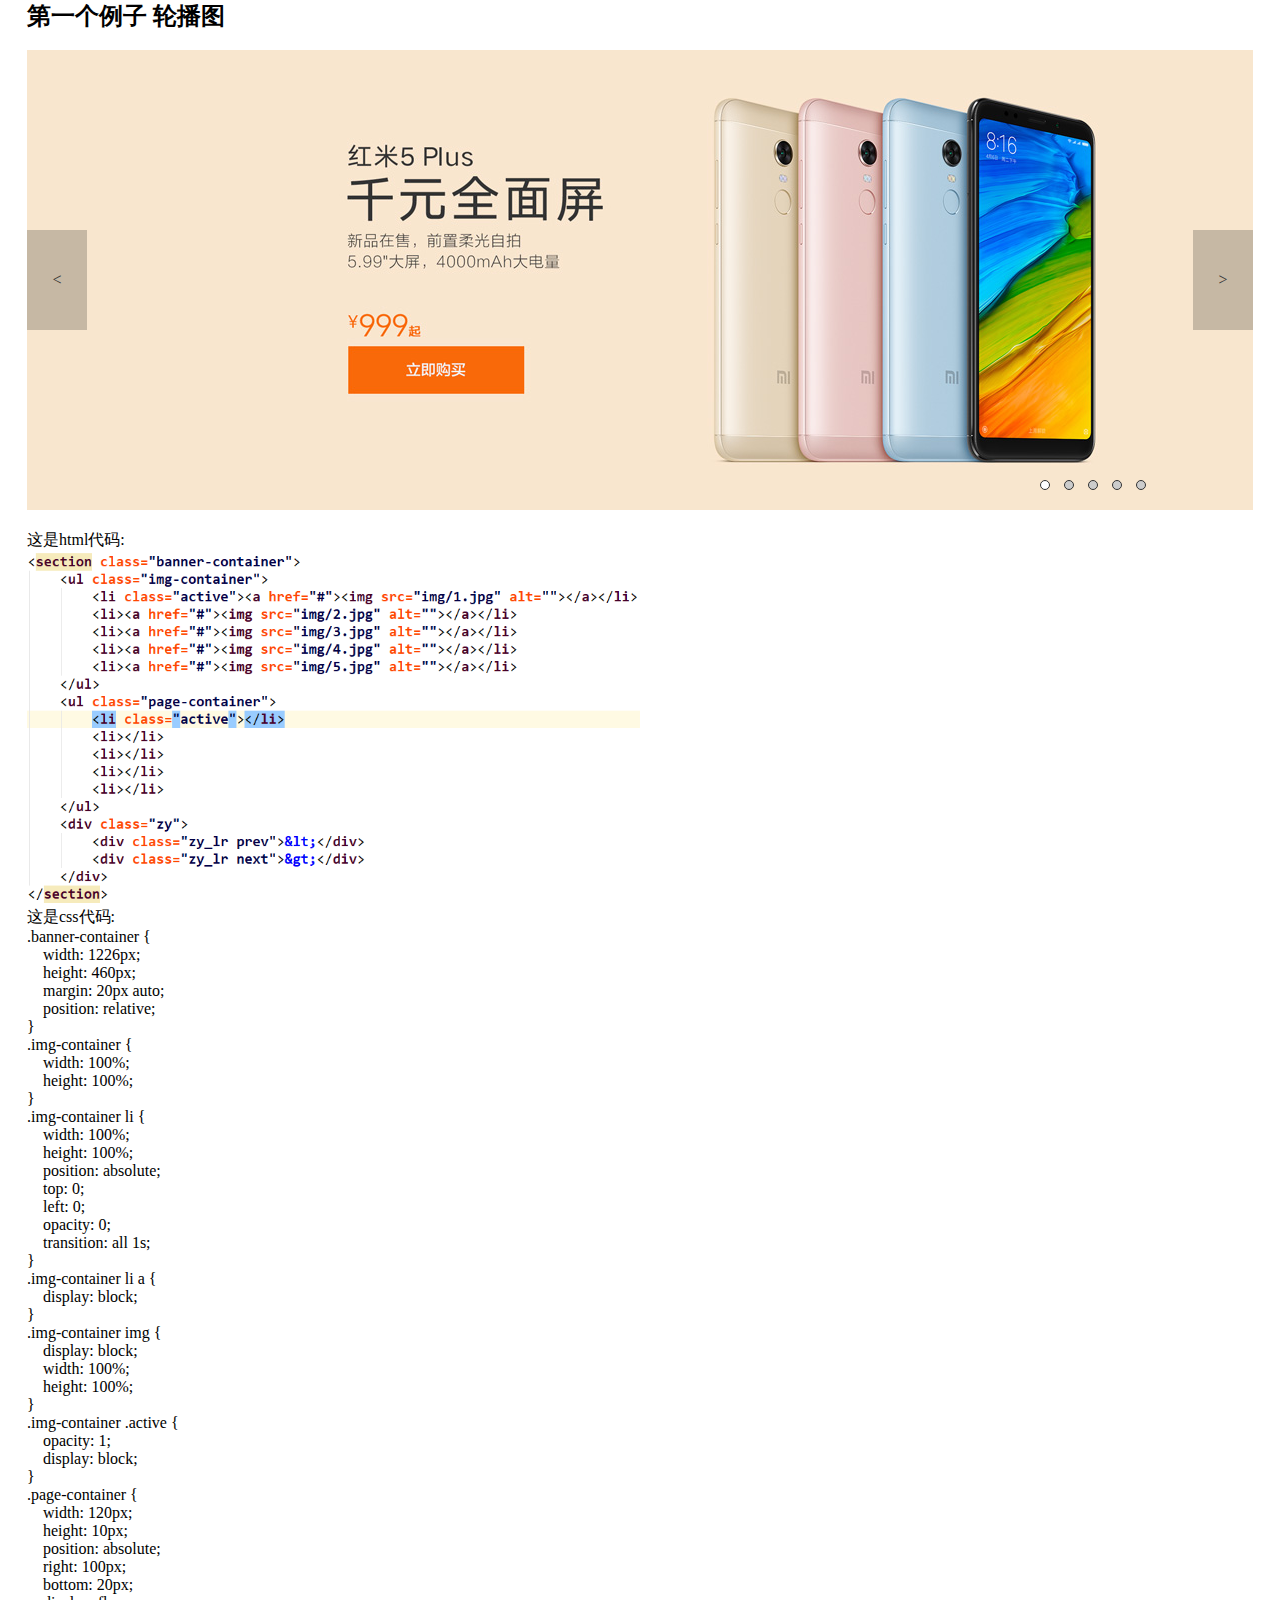
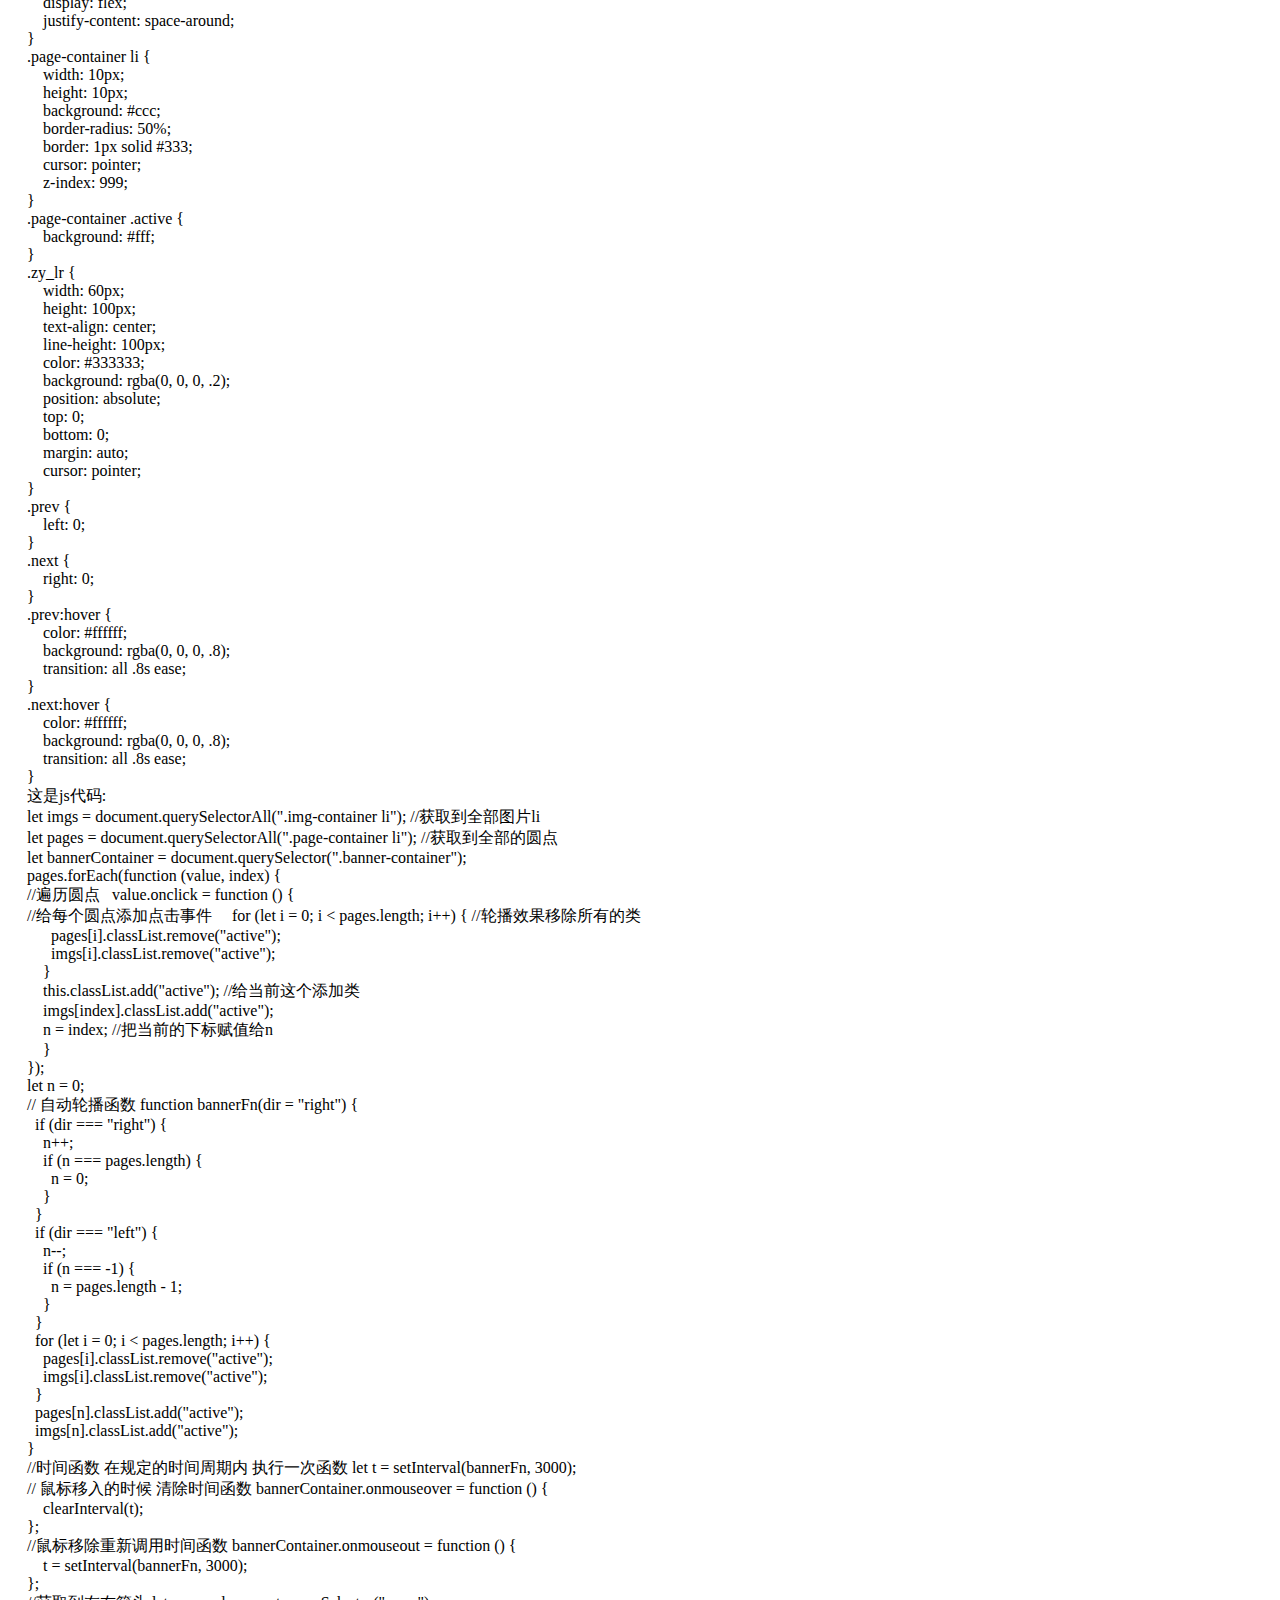
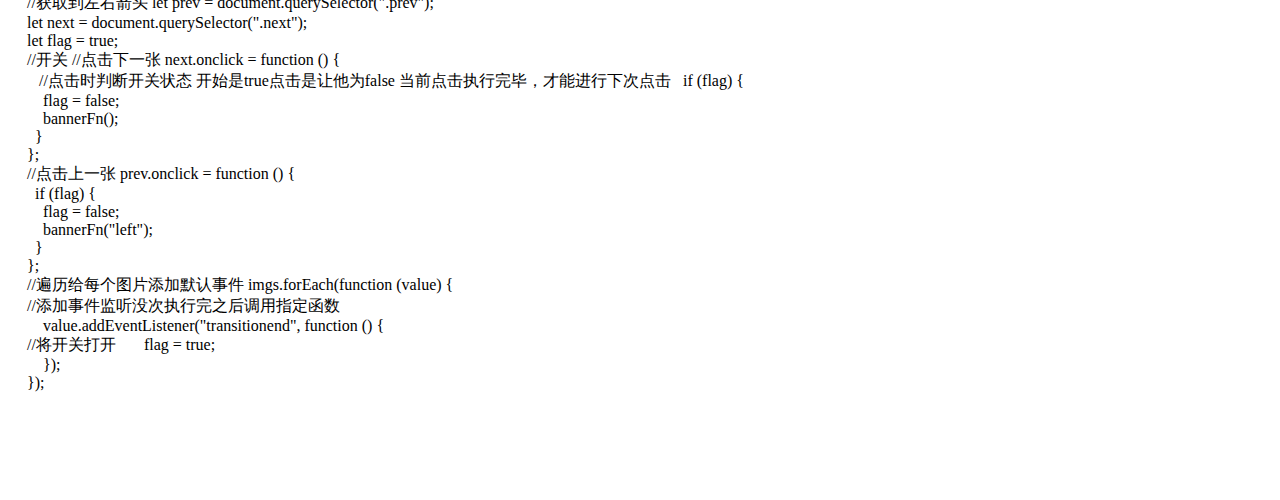
==== index.html @ 70ce1350 "'1.0'" ====
<!DOCTYPE html>
<html lang="en">
<head>
    <meta charset="UTF-8">
    <title>Title</title>
    <link rel="stylesheet" href="css/index.css">
</head>
<body>
<!--banner图部分-->
<p class="demo_one">第一个例子 轮播图</p>
<section class="banner-container">
    <ul class="img-container">
        <li class="active"><a href="#"><img src="img/1.jpg" alt=""></a></li>
        <li><a href="#"><img src="img/2.jpg" alt=""></a></li>
        <li><a href="#"><img src="img/3.jpg" alt=""></a></li>
        <li><a href="#"><img src="img/4.jpg" alt=""></a></li>
        <li><a href="#"><img src="img/5.jpg" alt=""></a></li>
    </ul>
    <ul class="page-container">
        <li class="active"></li>
        <li></li>
        <li></li>
        <li></li>
        <li></li>
    </ul>
    <div class="zy">
        <div class="zy_lr prev">&lt;</div>
        <div class="zy_lr next">&gt;</div>
    </div>
</section>
<p class="demo_text">
    <span class="demo_title">这是html代码:</span>
    <img src="./img/lunbo_demo.png" alt="">
</p>
<p class="demo_text">
    <span class="demo_title">这是css代码:</span>
    .banner-container { <br>
    &nbsp;&nbsp;&nbsp;&nbsp;width: 1226px; <br>
    &nbsp;&nbsp;&nbsp;&nbsp;height: 460px; <br>
    &nbsp;&nbsp;&nbsp;&nbsp;margin: 20px auto; <br>
    &nbsp;&nbsp;&nbsp;&nbsp;position: relative; <br>
    } <br>

    .img-container { <br>
    &nbsp;&nbsp;&nbsp;&nbsp;width: 100%; <br>
    &nbsp;&nbsp;&nbsp;&nbsp;height: 100%; <br>
    } <br>

    .img-container li { <br>
    &nbsp;&nbsp;&nbsp;&nbsp;width: 100%; <br>
    &nbsp;&nbsp;&nbsp;&nbsp;height: 100%; <br>
    &nbsp;&nbsp;&nbsp;&nbsp;position: absolute; <br>
    &nbsp;&nbsp;&nbsp;&nbsp;top: 0; <br>
    &nbsp;&nbsp;&nbsp;&nbsp;left: 0; <br>
    &nbsp;&nbsp;&nbsp;&nbsp;opacity: 0; <br>
    &nbsp;&nbsp;&nbsp;&nbsp;transition: all 1s; <br>
    } <br>

    .img-container li a { <br>
    &nbsp;&nbsp;&nbsp;&nbsp;display: block; <br>
    } <br>

    .img-container img { <br>
    &nbsp;&nbsp;&nbsp;&nbsp;display: block; <br>
    &nbsp;&nbsp;&nbsp;&nbsp;width: 100%; <br>
    &nbsp;&nbsp;&nbsp;&nbsp;height: 100%; <br>
    } <br>

    .img-container .active { <br>
    &nbsp;&nbsp;&nbsp;&nbsp;opacity: 1; <br>
    &nbsp;&nbsp;&nbsp;&nbsp;display: block; <br>
    } <br>

    .page-container { <br>
    &nbsp;&nbsp;&nbsp;&nbsp;width: 120px; <br>
    &nbsp;&nbsp;&nbsp;&nbsp;height: 10px; <br>
    &nbsp;&nbsp;&nbsp;&nbsp;position: absolute; <br>
    &nbsp;&nbsp;&nbsp;&nbsp;right: 100px; <br>
    &nbsp;&nbsp;&nbsp;&nbsp;bottom: 20px; <br>
    &nbsp;&nbsp;&nbsp;&nbsp;display: flex; <br>
    &nbsp;&nbsp;&nbsp;&nbsp;justify-content: space-around; <br>
    } <br>

    .page-container li { <br>
    &nbsp;&nbsp;&nbsp;&nbsp;width: 10px; <br>
    &nbsp;&nbsp;&nbsp;&nbsp;height: 10px; <br>
    &nbsp;&nbsp;&nbsp;&nbsp;background: #ccc; <br>
    &nbsp;&nbsp;&nbsp;&nbsp;border-radius: 50%; <br>
    &nbsp;&nbsp;&nbsp;&nbsp;border: 1px solid #333; <br>
    &nbsp;&nbsp;&nbsp;&nbsp;cursor: pointer; <br>
    &nbsp;&nbsp;&nbsp;&nbsp;z-index: 999; <br>
    } <br>

    .page-container .active { <br>
    &nbsp;&nbsp;&nbsp;&nbsp;background: #fff; <br>
    } <br>

    .zy_lr { <br>
    &nbsp;&nbsp;&nbsp;&nbsp;width: 60px; <br>
    &nbsp;&nbsp;&nbsp;&nbsp;height: 100px; <br>
    &nbsp;&nbsp;&nbsp;&nbsp;text-align: center; <br>
    &nbsp;&nbsp;&nbsp;&nbsp;line-height: 100px; <br>
    &nbsp;&nbsp;&nbsp;&nbsp;color: #333333; <br>
    &nbsp;&nbsp;&nbsp;&nbsp;background: rgba(0, 0, 0, .2); <br>
    &nbsp;&nbsp;&nbsp;&nbsp;position: absolute; <br>
    &nbsp;&nbsp;&nbsp;&nbsp;top: 0; <br>
    &nbsp;&nbsp;&nbsp;&nbsp;bottom: 0; <br>
    &nbsp;&nbsp;&nbsp;&nbsp;margin: auto; <br>
    &nbsp;&nbsp;&nbsp;&nbsp;cursor: pointer; <br>
    } <br>

    .prev { <br>
    &nbsp;&nbsp;&nbsp;&nbsp;left: 0; <br>
    } <br>

    .next { <br>
    &nbsp;&nbsp;&nbsp;&nbsp;right: 0; <br>
    } <br>

    .prev:hover { <br>
    &nbsp;&nbsp;&nbsp;&nbsp;color: #ffffff; <br>
    &nbsp;&nbsp;&nbsp;&nbsp;background: rgba(0, 0, 0, .8); <br>
    &nbsp;&nbsp;&nbsp;&nbsp;transition: all .8s ease; <br>
    } <br>

    .next:hover { <br>
    &nbsp;&nbsp;&nbsp;&nbsp;color: #ffffff; <br>
    &nbsp;&nbsp;&nbsp;&nbsp;background: rgba(0, 0, 0, .8); <br>
    &nbsp;&nbsp;&nbsp;&nbsp;transition: all .8s ease; <br>
    } <br>

</p>
<p class="demo_text">
    <span class="demo_title">这是js代码:</span>
    let imgs = document.querySelectorAll(".img-container li"); //获取到全部图片li<br>
    let pages = document.querySelectorAll(".page-container li"); //获取到全部的圆点<br>
    let bannerContainer = document.querySelector(".banner-container"); <br>
    pages.forEach(function (value, index) { <br> //遍历圆点
    &nbsp;&nbsp;value.onclick = function () { <br> //给每个圆点添加点击事件
    &nbsp;&nbsp;&nbsp;&nbsp;for (let i = 0; i < pages.length; i++) { //轮播效果移除所有的类<br>
    &nbsp;&nbsp;&nbsp;&nbsp;&nbsp;&nbsp;pages[i].classList.remove("active"); <br>
    &nbsp;&nbsp;&nbsp;&nbsp;&nbsp;&nbsp;imgs[i].classList.remove("active"); <br>
    &nbsp;&nbsp;&nbsp;&nbsp;} <br>
    &nbsp;&nbsp;&nbsp;&nbsp;this.classList.add("active"); //给当前这个添加类<br>
    &nbsp;&nbsp;&nbsp;&nbsp;imgs[index].classList.add("active"); <br>
    &nbsp;&nbsp;&nbsp;&nbsp;n = index; //把当前的下标赋值给n<br>
    &nbsp;&nbsp;&nbsp;&nbsp;} <br>
    }); <br>
    let n = 0; <br>
    // 自动轮播函数
    function bannerFn(dir = "right") { <br>
    &nbsp;&nbsp;if (dir === "right") { <br>
    &nbsp;&nbsp;&nbsp;&nbsp;n++; <br>
    &nbsp;&nbsp;&nbsp;&nbsp;if (n === pages.length) { <br>
    &nbsp;&nbsp;&nbsp;&nbsp;&nbsp;&nbsp;n = 0; <br>
    &nbsp;&nbsp;&nbsp;&nbsp;} <br>
    &nbsp;&nbsp;} <br>
    &nbsp;&nbsp;if (dir === "left") { <br>
    &nbsp;&nbsp;&nbsp;&nbsp;n--; <br>
    &nbsp;&nbsp;&nbsp;&nbsp;if (n === -1) { <br>
    &nbsp;&nbsp;&nbsp;&nbsp;&nbsp;&nbsp;n = pages.length - 1; <br>
    &nbsp;&nbsp;&nbsp;&nbsp;} <br>
    &nbsp;&nbsp;} <br>

    &nbsp;&nbsp;for (let i = 0; i < pages.length; i++) { <br>
    &nbsp;&nbsp;&nbsp;&nbsp;pages[i].classList.remove("active"); <br>
    &nbsp;&nbsp;&nbsp;&nbsp;imgs[i].classList.remove("active"); <br>
    &nbsp;&nbsp;} <br>
    &nbsp;&nbsp;pages[n].classList.add("active"); <br>
    &nbsp;&nbsp;imgs[n].classList.add("active"); <br>
    } <br>
    //时间函数  在规定的时间周期内 执行一次函数
    let t = setInterval(bannerFn, 3000); <br>
    // 鼠标移入的时候 清除时间函数
    bannerContainer.onmouseover = function () { <br>
    &nbsp;&nbsp;&nbsp;&nbsp;clearInterval(t); <br>
    }; <br>
    //鼠标移除重新调用时间函数
    bannerContainer.onmouseout = function () { <br>
    &nbsp;&nbsp;&nbsp;&nbsp;t = setInterval(bannerFn, 3000); <br>
    }; <br>
    //获取到左右箭头
    let prev = document.querySelector(".prev"); <br>
    let next = document.querySelector(".next"); <br>
    let flag = true; <br>  //开关
    //点击下一张
    next.onclick = function () { <br>
    &nbsp;&nbsp;&nbsp;//点击时判断开关状态 开始是true点击是让他为false 当前点击执行完毕，才能进行下次点击
    &nbsp;&nbsp;if (flag) { <br>
    &nbsp;&nbsp;&nbsp;&nbsp;flag = false; <br>
    &nbsp;&nbsp;&nbsp;&nbsp;bannerFn(); <br>
    &nbsp;&nbsp;} <br>
    }; <br>
    //点击上一张
    prev.onclick = function () { <br>
    &nbsp;&nbsp;if (flag) { <br>
    &nbsp;&nbsp;&nbsp;&nbsp;flag = false; <br>
    &nbsp;&nbsp;&nbsp;&nbsp;bannerFn("left"); <br>
    &nbsp;&nbsp;} <br>
    }; <br>
    //遍历给每个图片添加默认事件
    imgs.forEach(function (value) { <br>
    //添加事件监听没次执行完之后调用指定函数 <br>
    &nbsp;&nbsp;&nbsp;&nbsp;value.addEventListener("transitionend", function () { <br>
        //将开关打开
    &nbsp;&nbsp;&nbsp;&nbsp;&nbsp;&nbsp;flag = true; <br>
    &nbsp;&nbsp;&nbsp;&nbsp;}); <br>
    }); <br>
</p>
<br>
<br>
<br>
<br>
<br>
<br>
<!--<section class="box">
    <div class="box_son">
        <ul class="son">
            <li>1</li>
            <li>2</li>
            <li>3</li>
        </ul>
        <ul class="btn">
            <li class="active"></li>
            <li></li>
            <li></li>
        </ul>
        <div class="jt pl"> <</div>
        <div class="jt nr"> ></div>
    </div>
    <div class="box_son">
        <ul class="son">
            <li>1</li>
            <li>2</li>
            <li>3</li>
        </ul>
        <ul class="btn">
            <li class="active"></li>
            <li></li>
            <li></li>
        </ul>
        <div class="jt pl"> <</div>
        <div class="jt nr"> ></div>
    </div>
    <div class="box_son">
        <ul class="son">
            <li>1</li>
            <li>2</li>
            <li>3</li>
            <li>4</li>
        </ul>
        <ul class="btn">
            <li class="active"></li>
            <li></li>
            <li></li>
            <li></li>
        </ul>
        <div class="jt pl"> <</div>
        <div class="jt nr"> ></div>
    </div>
    <div class="box_son">
        <ul class="son">
            <li>1</li>
            <li>2</li>
            <li>3</li>
        </ul>
        <ul class="btn">
            <li class="active"></li>
            <li></li>
            <li></li>
        </ul>
        <div class="jt pl"> <</div>
        <div class="jt nr"> ></div>
    </div>
</section>
<section class="table">
    <div class="table_box">
        <div class="title">
            <ul class="title_box">
                <li class="hot">1</li>
                <li>2</li>
                <li>3</li>
                <li>4</li>
                <li>5</li>
            </ul>
        </div>
        <div class="content">
            <ul class="content_box">
                <li class="active">A</li>
                <li>B</li>
                <li>C</li>
                <li>D</li>
                <li>E</li>
            </ul>
        </div>
    </div>
    <div class="table_box">
        <div class="title">
            <ul class="title_box">
                <li class="hot">1</li>
                <li>2</li>
                <li>3</li>
                <li>4</li>
                <li>5</li>
            </ul>
        </div>
        <div class="content">
            <ul class="content_box">
                <li class="active">A</li>
                <li>B</li>
                <li>C</li>
                <li>D</li>
                <li>E</li>
            </ul>
        </div>
    </div>
    <div class="table_box">
        <div class="title">
            <ul class="title_box">
                <li class="hot">1</li>
                <li>2</li>
                <li>3</li>
                <li>4</li>
                <li>5</li>
            </ul>
        </div>
        <div class="content">
            <ul class="content_box">
                <li class="active">A</li>
                <li>B</li>
                <li>C</li>
                <li>D</li>
                <li>E</li>
            </ul>
        </div>
    </div>
</section>-->
</body>
</html>
<script>
    let imgs = document.querySelectorAll(".img-container li");
    let pages = document.querySelectorAll(".page-container li");
    let bannerContainer = document.querySelector(".banner-container");
    pages.forEach(function (value, index) {
        value.onclick = function () {
            for (let i = 0; i < pages.length; i++) {
                pages[i].classList.remove("active");
                imgs[i].classList.remove("active");
            }
            this.classList.add("active");
            imgs[index].classList.add("active");
            n = index;
        }
    });
    let n = 0;

    function bannerFn(dir = "right") {
        if (dir === "right") {
            n++;
            if (n === pages.length) {
                n = 0;
            }
        }
        if (dir === "left") {
            n--;
            if (n === -1) {
                n = pages.length - 1;
            }
        }

        for (let i = 0; i < pages.length; i++) {
            pages[i].classList.remove("active");
            imgs[i].classList.remove("active");
        }
        pages[n].classList.add("active");
        imgs[n].classList.add("active");
    }

    let t = setInterval(bannerFn, 3000);
    bannerContainer.onmouseover = function () {
        clearInterval(t);
    };
    bannerContainer.onmouseout = function () {
        t = setInterval(bannerFn, 3000);
    };

    let prev = document.querySelector(".prev");
    let next = document.querySelector(".next");
    let flag = true;
    next.onclick = function () {
        if (flag) {
            flag = false;
            bannerFn();
        }
    };
    prev.onclick = function () {
        if (flag) {
            flag = false;
            bannerFn("left");
        }
    };
    imgs.forEach(function (value) {
        value.addEventListener("transitionend", function () {
            flag = true;
        });
    });

    ///////////////////////////////////////////////////
    /*let lists = document.querySelectorAll(".box_son");
    lists.forEach(function (ele) {
        contentFn(ele);
    });

    function contentFn(context) {
        let pl = context.querySelector(".pl");
        let nr = context.querySelector(".nr");
        let son = context.querySelector(".son");
        let btns = context.querySelectorAll(".btn li");
        let sonLi = context.querySelectorAll(".son li");
        let max = sonLi.length;
        let m = 0;
        nr.onclick = function () {
            m++;
            if (m >= max) {
                m = max - 1;
                return;
            }
            for (let i = 0; i < btns.length; i++) {
                btns[i].classList.remove("active");
            }
            btns[m].classList.add("active");
            son.style.marginLeft = -m * 300 + "px";
        };
        pl.onclick = function () {
            m--;
            if (m < 0) {
                m = 0;
                return;
            }
            for (let i = 0; i < btns.length; i++) {
                btns[i].classList.remove("active");
            }
            btns[m].classList.add("active");
            son.style.marginLeft = -m * 300 + "px";
        };
        btns.forEach(function (val, ind) {
            val.onclick = function () {
                for (let i = 0; i < btns.length; i++) {
                    btns[i].classList.remove("active");
                }
                btns[ind].classList.add("active");
                son.style.marginLeft = -ind * 300 + "px";
                m = ind;
            }
        });
    }*/

    /////////////////////////////////////////////////
    /*let tabBox = document.querySelectorAll(".table_box");
    tabBox.forEach(function (value) {
        tabFn(value);
    });

    function tabFn(context) {
        let tab = context.querySelectorAll(".title_box li");
        let text = context.querySelectorAll(".content_box li");
        tab.forEach(function (value, index) {
            value.onmouseover = function () {
                for (let i = 0; i < text.length; i++) {
                    tab[i].classList.remove("hot");
                    text[i].classList.remove("active");
                }
                this.classList.add("hot");
                text[index].classList.add("active");
            }
        });
    }*/

</script>
---- css/index.css ----
@import "base.css";
.demo_one{
    width: 1226px;
    height: 30px;
    margin: 0 auto;
    color: #000;
    font-size: 24px;
    font-weight: bold;
}
.demo_text{
    width: 1226px;
    margin: 0 auto;
}
.demo_text .demo_title{
    display: block;
}
.demo_text img{
    width: 50%;
}
.banner-container {
    width: 1226px;
    height: 460px;
    margin: 20px auto;
    position: relative;
}

.img-container {
    width: 100%;
    height: 100%;
}

.img-container li {
    width: 100%;
    height: 100%;
    position: absolute;
    top: 0;
    left: 0;
    opacity: 0;
    transition: all 1s;
}

.img-container li a {
    display: block;
}

.img-container img {
    display: block;
    width: 100%;
    height: 100%;
}

.img-container .active {
    opacity: 1;
    display: block;
}

.page-container {
    width: 120px;
    height: 10px;
    position: absolute;
    right: 100px;
    bottom: 20px;
    display: flex;
    justify-content: space-around;
}

.page-container li {
    width: 10px;
    height: 10px;
    background: #ccc;
    border-radius: 50%;
    border: 1px solid #333;
    cursor: pointer;
    z-index: 999;
}

.page-container .active {
    background: #fff;
}

.zy_lr {
    width: 60px;
    height: 100px;
    text-align: center;
    line-height: 100px;
    color: #333333;
    background: rgba(0, 0, 0, .2);
    position: absolute;
    top: 0;
    bottom: 0;
    margin: auto;
    cursor: pointer;
}

.prev {
    left: 0;
}

.next {
    right: 0;
}

.prev:hover {
    color: #ffffff;
    background: rgba(0, 0, 0, .8);
    transition: all .8s ease;
}

.next:hover {
    color: #ffffff;
    background: rgba(0, 0, 0, .8);
    transition: all .8s ease;
}

.box {
    width: 1202px;
    height: 500px;
    border: 1px solid #000;
    margin: 10px auto;
    padding-top: 10px;
}

.box_son {
    width: 300px;
    height: 480px;
    border: 1px solid #333;
    float: left;
    overflow: hidden;
    position: relative;
}

.son {
    width: 1200px;
    height: 480px;
    transition: all .8s ease;
}

.son li {
    width: 300px;
    height: 480px;
    background: #eee;
    float: left;
    text-align: center;
    line-height: 480px;
    font-size: 60px;
    color: #aaa;
}

.box_son .jt {
    width: 60px;
    height: 100px;
    background: rgba(0, 0, 0, .3);
    text-align: center;
    line-height: 100px;
    font-size: 20px;
    color: #000;
    position: absolute;
    top: 0;
    bottom: 0;
    margin: auto;
    cursor: pointer;
}

.jt.pl {
    left: 0;
}

.jt.nr {
    right: 0;
}

.btn {
    width: 100%;
    height: 30px;
    position: absolute;
    left: 0;
    bottom: 30px;
    z-index: 111;
    display: flex;
    justify-content: space-between;
}

.btn li {
    width: 30px;
    height: 30px;
    background: #fff;
    border-radius: 50%;
    margin: 0 auto;
}

.btn li:hover {
    background: orange;
    transition: all .5s ease;
}

.btn li.active {
    border: 2px solid orange;
    background: #ffffff;
}

.table {
    width: 100%;
}

.table_box {
    width: 1202px;
    height: 500px;
    margin: 10px auto;
}

.title {
    width: 100%;
    height: 100px;
    background: #cccccc;
}

.title_box {
    float: right;
    height: 100%;
}

.title_box li {
    width: 100px;
    height: 100px;
    background: #cccccc;
    float: left;
    line-height: 100px;
    text-align: center;
    border: 1px solid #333333;
}

.title_box li.hot {
    background: orchid;
    color: orangered;
    border: 1px solid orange;
    transition: all .8s ease;
}

.content {
    width: 100%;
    height: 400px;
}

.content_box {
    width: 100%;
    height: 100%;
    position: relative;
}

.content_box li {
    width: 100%;
    height: 100%;
    text-align: center;
    line-height: 500px;
    position: absolute;
    background: #808080;
}

.content_box li.active {
    background: orchid;
    z-index: 9999;
    transition: all .8s ease;
}
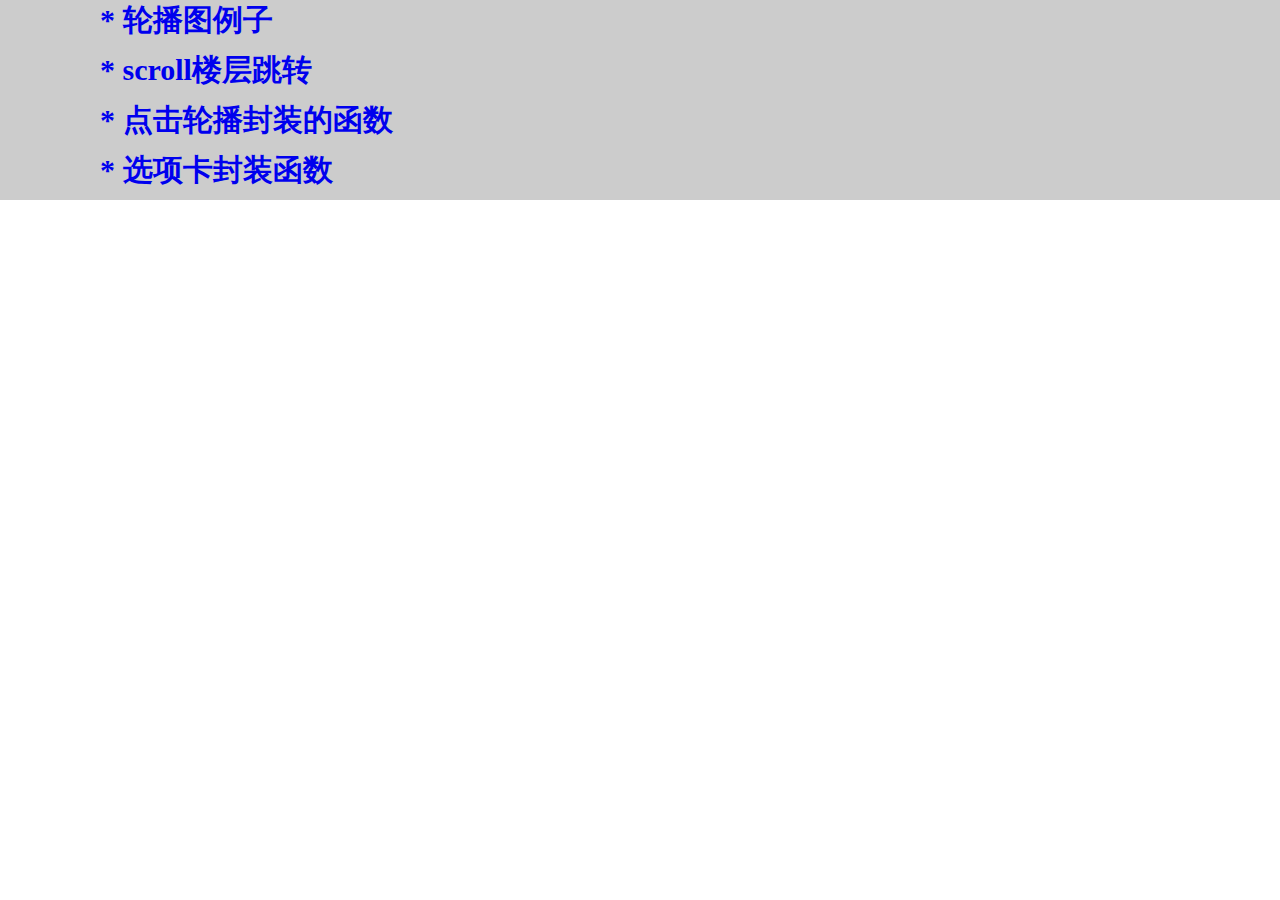
==== commit 1685d0a6: "'2.0'" ====
--- a/index.html
+++ b/index.html
@@ -5,475 +5,35 @@
     <title>Title</title>
     <link rel="stylesheet" href="css/index.css">
 </head>
+<style>
+    a {
+        text-decoration: none;
+        font-size: 30px;
+    }
+
+    h1 {
+        height: 50px;
+        background: #cccccc;
+        margin: 0 auto;
+        padding: 0 100px;
+    }
+</style>
 <body>
-<!--banner图部分-->
-<p class="demo_one">第一个例子 轮播图</p>
-<section class="banner-container">
-    <ul class="img-container">
-        <li class="active"><a href="#"><img src="img/1.jpg" alt=""></a></li>
-        <li><a href="#"><img src="img/2.jpg" alt=""></a></li>
-        <li><a href="#"><img src="img/3.jpg" alt=""></a></li>
-        <li><a href="#"><img src="img/4.jpg" alt=""></a></li>
-        <li><a href="#"><img src="img/5.jpg" alt=""></a></li>
-    </ul>
-    <ul class="page-container">
-        <li class="active"></li>
-        <li></li>
-        <li></li>
-        <li></li>
-        <li></li>
-    </ul>
-    <div class="zy">
-        <div class="zy_lr prev">&lt;</div>
-        <div class="zy_lr next">&gt;</div>
-    </div>
-</section>
-<p class="demo_text">
-    <span class="demo_title">这是html代码:</span>
-    <img src="./img/lunbo_demo.png" alt="">
-</p>
-<p class="demo_text">
-    <span class="demo_title">这是css代码:</span>
-    .banner-container { <br>
-    &nbsp;&nbsp;&nbsp;&nbsp;width: 1226px; <br>
-    &nbsp;&nbsp;&nbsp;&nbsp;height: 460px; <br>
-    &nbsp;&nbsp;&nbsp;&nbsp;margin: 20px auto; <br>
-    &nbsp;&nbsp;&nbsp;&nbsp;position: relative; <br>
-    } <br>
-
-    .img-container { <br>
-    &nbsp;&nbsp;&nbsp;&nbsp;width: 100%; <br>
-    &nbsp;&nbsp;&nbsp;&nbsp;height: 100%; <br>
-    } <br>
-
-    .img-container li { <br>
-    &nbsp;&nbsp;&nbsp;&nbsp;width: 100%; <br>
-    &nbsp;&nbsp;&nbsp;&nbsp;height: 100%; <br>
-    &nbsp;&nbsp;&nbsp;&nbsp;position: absolute; <br>
-    &nbsp;&nbsp;&nbsp;&nbsp;top: 0; <br>
-    &nbsp;&nbsp;&nbsp;&nbsp;left: 0; <br>
-    &nbsp;&nbsp;&nbsp;&nbsp;opacity: 0; <br>
-    &nbsp;&nbsp;&nbsp;&nbsp;transition: all 1s; <br>
-    } <br>
-
-    .img-container li a { <br>
-    &nbsp;&nbsp;&nbsp;&nbsp;display: block; <br>
-    } <br>
-
-    .img-container img { <br>
-    &nbsp;&nbsp;&nbsp;&nbsp;display: block; <br>
-    &nbsp;&nbsp;&nbsp;&nbsp;width: 100%; <br>
-    &nbsp;&nbsp;&nbsp;&nbsp;height: 100%; <br>
-    } <br>
-
-    .img-container .active { <br>
-    &nbsp;&nbsp;&nbsp;&nbsp;opacity: 1; <br>
-    &nbsp;&nbsp;&nbsp;&nbsp;display: block; <br>
-    } <br>
-
-    .page-container { <br>
-    &nbsp;&nbsp;&nbsp;&nbsp;width: 120px; <br>
-    &nbsp;&nbsp;&nbsp;&nbsp;height: 10px; <br>
-    &nbsp;&nbsp;&nbsp;&nbsp;position: absolute; <br>
-    &nbsp;&nbsp;&nbsp;&nbsp;right: 100px; <br>
-    &nbsp;&nbsp;&nbsp;&nbsp;bottom: 20px; <br>
-    &nbsp;&nbsp;&nbsp;&nbsp;display: flex; <br>
-    &nbsp;&nbsp;&nbsp;&nbsp;justify-content: space-around; <br>
-    } <br>
-
-    .page-container li { <br>
-    &nbsp;&nbsp;&nbsp;&nbsp;width: 10px; <br>
-    &nbsp;&nbsp;&nbsp;&nbsp;height: 10px; <br>
-    &nbsp;&nbsp;&nbsp;&nbsp;background: #ccc; <br>
-    &nbsp;&nbsp;&nbsp;&nbsp;border-radius: 50%; <br>
-    &nbsp;&nbsp;&nbsp;&nbsp;border: 1px solid #333; <br>
-    &nbsp;&nbsp;&nbsp;&nbsp;cursor: pointer; <br>
-    &nbsp;&nbsp;&nbsp;&nbsp;z-index: 999; <br>
-    } <br>
-
-    .page-container .active { <br>
-    &nbsp;&nbsp;&nbsp;&nbsp;background: #fff; <br>
-    } <br>
-
-    .zy_lr { <br>
-    &nbsp;&nbsp;&nbsp;&nbsp;width: 60px; <br>
-    &nbsp;&nbsp;&nbsp;&nbsp;height: 100px; <br>
-    &nbsp;&nbsp;&nbsp;&nbsp;text-align: center; <br>
-    &nbsp;&nbsp;&nbsp;&nbsp;line-height: 100px; <br>
-    &nbsp;&nbsp;&nbsp;&nbsp;color: #333333; <br>
-    &nbsp;&nbsp;&nbsp;&nbsp;background: rgba(0, 0, 0, .2); <br>
-    &nbsp;&nbsp;&nbsp;&nbsp;position: absolute; <br>
-    &nbsp;&nbsp;&nbsp;&nbsp;top: 0; <br>
-    &nbsp;&nbsp;&nbsp;&nbsp;bottom: 0; <br>
-    &nbsp;&nbsp;&nbsp;&nbsp;margin: auto; <br>
-    &nbsp;&nbsp;&nbsp;&nbsp;cursor: pointer; <br>
-    } <br>
-
-    .prev { <br>
-    &nbsp;&nbsp;&nbsp;&nbsp;left: 0; <br>
-    } <br>
-
-    .next { <br>
-    &nbsp;&nbsp;&nbsp;&nbsp;right: 0; <br>
-    } <br>
-
-    .prev:hover { <br>
-    &nbsp;&nbsp;&nbsp;&nbsp;color: #ffffff; <br>
-    &nbsp;&nbsp;&nbsp;&nbsp;background: rgba(0, 0, 0, .8); <br>
-    &nbsp;&nbsp;&nbsp;&nbsp;transition: all .8s ease; <br>
-    } <br>
-
-    .next:hover { <br>
-    &nbsp;&nbsp;&nbsp;&nbsp;color: #ffffff; <br>
-    &nbsp;&nbsp;&nbsp;&nbsp;background: rgba(0, 0, 0, .8); <br>
-    &nbsp;&nbsp;&nbsp;&nbsp;transition: all .8s ease; <br>
-    } <br>
-
-</p>
-<p class="demo_text">
-    <span class="demo_title">这是js代码:</span>
-    let imgs = document.querySelectorAll(".img-container li"); //获取到全部图片li<br>
-    let pages = document.querySelectorAll(".page-container li"); //获取到全部的圆点<br>
-    let bannerContainer = document.querySelector(".banner-container"); <br>
-    pages.forEach(function (value, index) { <br> //遍历圆点
-    &nbsp;&nbsp;value.onclick = function () { <br> //给每个圆点添加点击事件
-    &nbsp;&nbsp;&nbsp;&nbsp;for (let i = 0; i < pages.length; i++) { //轮播效果移除所有的类<br>
-    &nbsp;&nbsp;&nbsp;&nbsp;&nbsp;&nbsp;pages[i].classList.remove("active"); <br>
-    &nbsp;&nbsp;&nbsp;&nbsp;&nbsp;&nbsp;imgs[i].classList.remove("active"); <br>
-    &nbsp;&nbsp;&nbsp;&nbsp;} <br>
-    &nbsp;&nbsp;&nbsp;&nbsp;this.classList.add("active"); //给当前这个添加类<br>
-    &nbsp;&nbsp;&nbsp;&nbsp;imgs[index].classList.add("active"); <br>
-    &nbsp;&nbsp;&nbsp;&nbsp;n = index; //把当前的下标赋值给n<br>
-    &nbsp;&nbsp;&nbsp;&nbsp;} <br>
-    }); <br>
-    let n = 0; <br>
-    // 自动轮播函数
-    function bannerFn(dir = "right") { <br>
-    &nbsp;&nbsp;if (dir === "right") { <br>
-    &nbsp;&nbsp;&nbsp;&nbsp;n++; <br>
-    &nbsp;&nbsp;&nbsp;&nbsp;if (n === pages.length) { <br>
-    &nbsp;&nbsp;&nbsp;&nbsp;&nbsp;&nbsp;n = 0; <br>
-    &nbsp;&nbsp;&nbsp;&nbsp;} <br>
-    &nbsp;&nbsp;} <br>
-    &nbsp;&nbsp;if (dir === "left") { <br>
-    &nbsp;&nbsp;&nbsp;&nbsp;n--; <br>
-    &nbsp;&nbsp;&nbsp;&nbsp;if (n === -1) { <br>
-    &nbsp;&nbsp;&nbsp;&nbsp;&nbsp;&nbsp;n = pages.length - 1; <br>
-    &nbsp;&nbsp;&nbsp;&nbsp;} <br>
-    &nbsp;&nbsp;} <br>
-
-    &nbsp;&nbsp;for (let i = 0; i < pages.length; i++) { <br>
-    &nbsp;&nbsp;&nbsp;&nbsp;pages[i].classList.remove("active"); <br>
-    &nbsp;&nbsp;&nbsp;&nbsp;imgs[i].classList.remove("active"); <br>
-    &nbsp;&nbsp;} <br>
-    &nbsp;&nbsp;pages[n].classList.add("active"); <br>
-    &nbsp;&nbsp;imgs[n].classList.add("active"); <br>
-    } <br>
-    //时间函数  在规定的时间周期内 执行一次函数
-    let t = setInterval(bannerFn, 3000); <br>
-    // 鼠标移入的时候 清除时间函数
-    bannerContainer.onmouseover = function () { <br>
-    &nbsp;&nbsp;&nbsp;&nbsp;clearInterval(t); <br>
-    }; <br>
-    //鼠标移除重新调用时间函数
-    bannerContainer.onmouseout = function () { <br>
-    &nbsp;&nbsp;&nbsp;&nbsp;t = setInterval(bannerFn, 3000); <br>
-    }; <br>
-    //获取到左右箭头
-    let prev = document.querySelector(".prev"); <br>
-    let next = document.querySelector(".next"); <br>
-    let flag = true; <br>  //开关
-    //点击下一张
-    next.onclick = function () { <br>
-    &nbsp;&nbsp;&nbsp;//点击时判断开关状态 开始是true点击是让他为false 当前点击执行完毕，才能进行下次点击
-    &nbsp;&nbsp;if (flag) { <br>
-    &nbsp;&nbsp;&nbsp;&nbsp;flag = false; <br>
-    &nbsp;&nbsp;&nbsp;&nbsp;bannerFn(); <br>
-    &nbsp;&nbsp;} <br>
-    }; <br>
-    //点击上一张
-    prev.onclick = function () { <br>
-    &nbsp;&nbsp;if (flag) { <br>
-    &nbsp;&nbsp;&nbsp;&nbsp;flag = false; <br>
-    &nbsp;&nbsp;&nbsp;&nbsp;bannerFn("left"); <br>
-    &nbsp;&nbsp;} <br>
-    }; <br>
-    //遍历给每个图片添加默认事件
-    imgs.forEach(function (value) { <br>
-    //添加事件监听没次执行完之后调用指定函数 <br>
-    &nbsp;&nbsp;&nbsp;&nbsp;value.addEventListener("transitionend", function () { <br>
-        //将开关打开
-    &nbsp;&nbsp;&nbsp;&nbsp;&nbsp;&nbsp;flag = true; <br>
-    &nbsp;&nbsp;&nbsp;&nbsp;}); <br>
-    }); <br>
-</p>
-<br>
-<br>
-<br>
-<br>
-<br>
-<br>
-<!--<section class="box">
-    <div class="box_son">
-        <ul class="son">
-            <li>1</li>
-            <li>2</li>
-            <li>3</li>
-        </ul>
-        <ul class="btn">
-            <li class="active"></li>
-            <li></li>
-            <li></li>
-        </ul>
-        <div class="jt pl"> <</div>
-        <div class="jt nr"> ></div>
-    </div>
-    <div class="box_son">
-        <ul class="son">
-            <li>1</li>
-            <li>2</li>
-            <li>3</li>
-        </ul>
-        <ul class="btn">
-            <li class="active"></li>
-            <li></li>
-            <li></li>
-        </ul>
-        <div class="jt pl"> <</div>
-        <div class="jt nr"> ></div>
-    </div>
-    <div class="box_son">
-        <ul class="son">
-            <li>1</li>
-            <li>2</li>
-            <li>3</li>
-            <li>4</li>
-        </ul>
-        <ul class="btn">
-            <li class="active"></li>
-            <li></li>
-            <li></li>
-            <li></li>
-        </ul>
-        <div class="jt pl"> <</div>
-        <div class="jt nr"> ></div>
-    </div>
-    <div class="box_son">
-        <ul class="son">
-            <li>1</li>
-            <li>2</li>
-            <li>3</li>
-        </ul>
-        <ul class="btn">
-            <li class="active"></li>
-            <li></li>
-            <li></li>
-        </ul>
-        <div class="jt pl"> <</div>
-        <div class="jt nr"> ></div>
-    </div>
-</section>
-<section class="table">
-    <div class="table_box">
-        <div class="title">
-            <ul class="title_box">
-                <li class="hot">1</li>
-                <li>2</li>
-                <li>3</li>
-                <li>4</li>
-                <li>5</li>
-            </ul>
-        </div>
-        <div class="content">
-            <ul class="content_box">
-                <li class="active">A</li>
-                <li>B</li>
-                <li>C</li>
-                <li>D</li>
-                <li>E</li>
-            </ul>
-        </div>
-    </div>
-    <div class="table_box">
-        <div class="title">
-            <ul class="title_box">
-                <li class="hot">1</li>
-                <li>2</li>
-                <li>3</li>
-                <li>4</li>
-                <li>5</li>
-            </ul>
-        </div>
-        <div class="content">
-            <ul class="content_box">
-                <li class="active">A</li>
-                <li>B</li>
-                <li>C</li>
-                <li>D</li>
-                <li>E</li>
-            </ul>
-        </div>
-    </div>
-    <div class="table_box">
-        <div class="title">
-            <ul class="title_box">
-                <li class="hot">1</li>
-                <li>2</li>
-                <li>3</li>
-                <li>4</li>
-                <li>5</li>
-            </ul>
-        </div>
-        <div class="content">
-            <ul class="content_box">
-                <li class="active">A</li>
-                <li>B</li>
-                <li>C</li>
-                <li>D</li>
-                <li>E</li>
-            </ul>
-        </div>
-    </div>
-</section>-->
+<h1><a href="lunbo.html"> * 轮播图例子</a></h1>
+<h1><a href="scroll.html"> * scroll楼层跳转</a></h1>
+<h1><a href="functionDemo.html"> * 点击轮播封装的函数</a></h1>
+<h1><a href="xuanxiangkaDemo.html"> * 选项卡封装函数</a></h1>
 </body>
 </html>
 <script>
-    let imgs = document.querySelectorAll(".img-container li");
-    let pages = document.querySelectorAll(".page-container li");
-    let bannerContainer = document.querySelector(".banner-container");
-    pages.forEach(function (value, index) {
-        value.onclick = function () {
-            for (let i = 0; i < pages.length; i++) {
-                pages[i].classList.remove("active");
-                imgs[i].classList.remove("active");
-            }
-            this.classList.add("active");
-            imgs[index].classList.add("active");
-            n = index;
-        }
-    });
-    let n = 0;
 
-    function bannerFn(dir = "right") {
-        if (dir === "right") {
-            n++;
-            if (n === pages.length) {
-                n = 0;
-            }
-        }
-        if (dir === "left") {
-            n--;
-            if (n === -1) {
-                n = pages.length - 1;
-            }
-        }
-
-        for (let i = 0; i < pages.length; i++) {
-            pages[i].classList.remove("active");
-            imgs[i].classList.remove("active");
-        }
-        pages[n].classList.add("active");
-        imgs[n].classList.add("active");
-    }
-
-    let t = setInterval(bannerFn, 3000);
-    bannerContainer.onmouseover = function () {
-        clearInterval(t);
-    };
-    bannerContainer.onmouseout = function () {
-        t = setInterval(bannerFn, 3000);
-    };
-
-    let prev = document.querySelector(".prev");
-    let next = document.querySelector(".next");
-    let flag = true;
-    next.onclick = function () {
-        if (flag) {
-            flag = false;
-            bannerFn();
-        }
-    };
-    prev.onclick = function () {
-        if (flag) {
-            flag = false;
-            bannerFn("left");
-        }
-    };
-    imgs.forEach(function (value) {
-        value.addEventListener("transitionend", function () {
-            flag = true;
-        });
-    });
 
     ///////////////////////////////////////////////////
-    /*let lists = document.querySelectorAll(".box_son");
-    lists.forEach(function (ele) {
-        contentFn(ele);
-    });
-
-    function contentFn(context) {
-        let pl = context.querySelector(".pl");
-        let nr = context.querySelector(".nr");
-        let son = context.querySelector(".son");
-        let btns = context.querySelectorAll(".btn li");
-        let sonLi = context.querySelectorAll(".son li");
-        let max = sonLi.length;
-        let m = 0;
-        nr.onclick = function () {
-            m++;
-            if (m >= max) {
-                m = max - 1;
-                return;
-            }
-            for (let i = 0; i < btns.length; i++) {
-                btns[i].classList.remove("active");
-            }
-            btns[m].classList.add("active");
-            son.style.marginLeft = -m * 300 + "px";
-        };
-        pl.onclick = function () {
-            m--;
-            if (m < 0) {
-                m = 0;
-                return;
-            }
-            for (let i = 0; i < btns.length; i++) {
-                btns[i].classList.remove("active");
-            }
-            btns[m].classList.add("active");
-            son.style.marginLeft = -m * 300 + "px";
-        };
-        btns.forEach(function (val, ind) {
-            val.onclick = function () {
-                for (let i = 0; i < btns.length; i++) {
-                    btns[i].classList.remove("active");
-                }
-                btns[ind].classList.add("active");
-                son.style.marginLeft = -ind * 300 + "px";
-                m = ind;
-            }
-        });
-    }*/
 
     /////////////////////////////////////////////////
-    /*let tabBox = document.querySelectorAll(".table_box");
-    tabBox.forEach(function (value) {
-        tabFn(value);
-    });
 
-    function tabFn(context) {
-        let tab = context.querySelectorAll(".title_box li");
-        let text = context.querySelectorAll(".content_box li");
-        tab.forEach(function (value, index) {
-            value.onmouseover = function () {
-                for (let i = 0; i < text.length; i++) {
-                    tab[i].classList.remove("hot");
-                    text[i].classList.remove("active");
-                }
-                this.classList.add("hot");
-                text[index].classList.add("active");
-            }
-        });
-    }*/
+
+
+    ///////////////////////////////
 
 </script>--- a/css/index.css
+++ b/css/index.css
@@ -1,5 +1,7 @@
 @import "base.css";
-.demo_one{
+
+
+.demo_one {
     width: 1226px;
     height: 30px;
     margin: 0 auto;
@@ -7,16 +9,20 @@
     font-size: 24px;
     font-weight: bold;
 }
-.demo_text{
+
+.demo_text {
     width: 1226px;
     margin: 0 auto;
 }
-.demo_text .demo_title{
-    display: block;
-}
-.demo_text img{
+
+.demo_text .demo_title {
+    display: block;
+}
+
+.demo_text img {
     width: 50%;
 }
+
 .banner-container {
     width: 1226px;
     height: 460px;
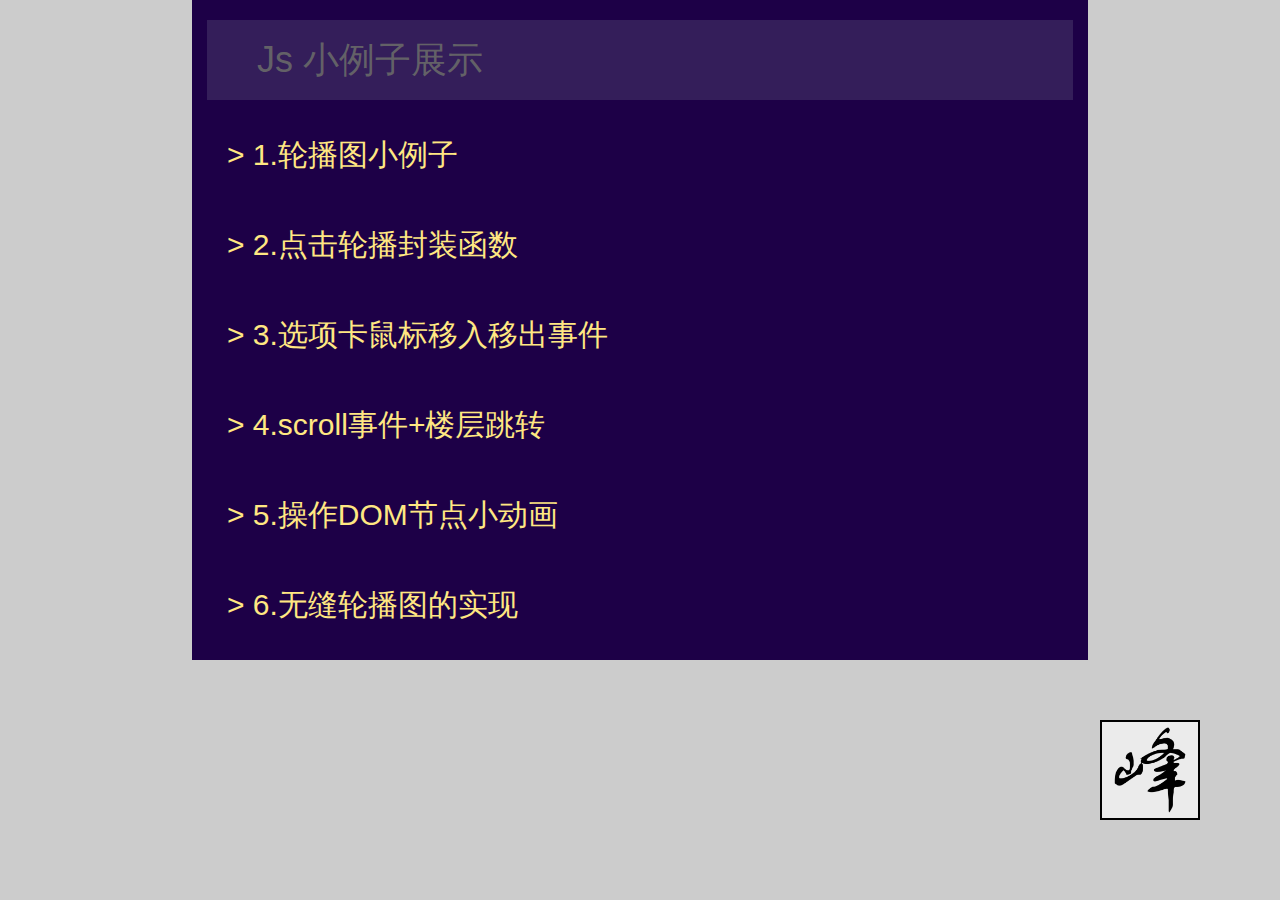
==== commit a2e01b45: "'3.0'" ====
--- a/index.html
+++ b/index.html
@@ -2,38 +2,117 @@
 <html lang="en">
 <head>
     <meta charset="UTF-8">
-    <title>Title</title>
-    <link rel="stylesheet" href="css/index.css">
+    <meta name="viewport"
+          content="width=device-width, user-scalable=no, initial-scale=1.0, maximum-scale=1.0, minimum-scale=1.0">
+    <meta http-equiv="X-UA-Compatible" content="ie=edge">
+    <title>Js 小例子</title>
+    <link rel="icon" href="./img/b.jpg">
+    <link rel="stylesheet" href="css/bootstrap.min.css">
 </head>
 <style>
+    * {
+        margin: 0;
+        padding: 0;
+        list-style: none;
+        box-sizing: border-box;
+    }
+
     a {
         text-decoration: none;
+    }
+
+    html, body {
+        width: 100%;
+        background: #cccccc;
+    }
+
+    .matter {
+        width: 70%;
+        height: 100%;
+        background: #1d0047;
+        margin: 0 auto;
+    }
+
+    .matter .title {
+        width: 100%;
+        padding: 0 50px;
+        background: rgba(185, 204, 199, 0.15);
+        line-height: 80px;
+        color: rgba(106, 107, 105, 0.89);
+    }
+
+    .matter_son {
+        width: 100%;
+    }
+
+    .matter_son li {
+        width: 100%;
+        /*height: 80px;*/
+        padding: 5px 20px;
+    }
+
+    .matter_son li a {
+        display: block;
+        width: 100%;
+        height: 100%;
+        line-height: 80px;
+        color: rgb(255, 231, 130);
         font-size: 30px;
     }
 
-    h1 {
-        height: 50px;
-        background: #cccccc;
-        margin: 0 auto;
-        padding: 0 100px;
+    .matter_son li a:hover {
+        text-decoration: none;
+        color: #ffffff;
+        background: rgba(255, 0, 15, .1);
+        transition: all .8s ease;
+    }
+
+    .logo {
+        width: 100px;
+        height: 100px;
+        background: rgba(255,255,255,.6);
+        border: 2px solid #000000;
+        position: fixed;
+        right: 80px;
+        bottom: 80px;
+        z-index: 9999;
+    }
+
+    .logo img {
+        display: block;
+        width: 100%;
+        height: 100%;
     }
 </style>
 <body>
-<h1><a href="lunbo.html"> * 轮播图例子</a></h1>
-<h1><a href="scroll.html"> * scroll楼层跳转</a></h1>
-<h1><a href="functionDemo.html"> * 点击轮播封装的函数</a></h1>
-<h1><a href="xuanxiangkaDemo.html"> * 选项卡封装函数</a></h1>
+<div class="container matter">
+    <h1 class="title">Js 小例子展示</h1>
+    <ul class="matter_son">
+        <li>
+            <a href="lunbo.html">> 1.轮播图小例子</a>
+        </li>
+        <li>
+            <a href="functionDemo.html">> 2.点击轮播封装函数</a>
+        </li>
+        <li>
+            <a href="xuanxiangkaDemo.html">> 3.选项卡鼠标移入移出事件</a>
+        </li>
+        <li>
+            <a href="scroll.html">> 4.scroll事件+楼层跳转</a>
+        </li>
+        <li>
+            <a href="Domjiedian.html">> 5.操作DOM节点小动画</a>
+        </li>
+        <li>
+            <a href="wufenglunbo.html">> 6.无缝轮播图的实现</a>
+        </li>
+    </ul>
+    <div class="logo">
+        <img src="./img/b.png" alt="">
+    </div>
+</div>
 </body>
 </html>
 <script>
 
-
-    ///////////////////////////////////////////////////
-
-    /////////////////////////////////////////////////
-
-
-
-    ///////////////////////////////
-
 </script>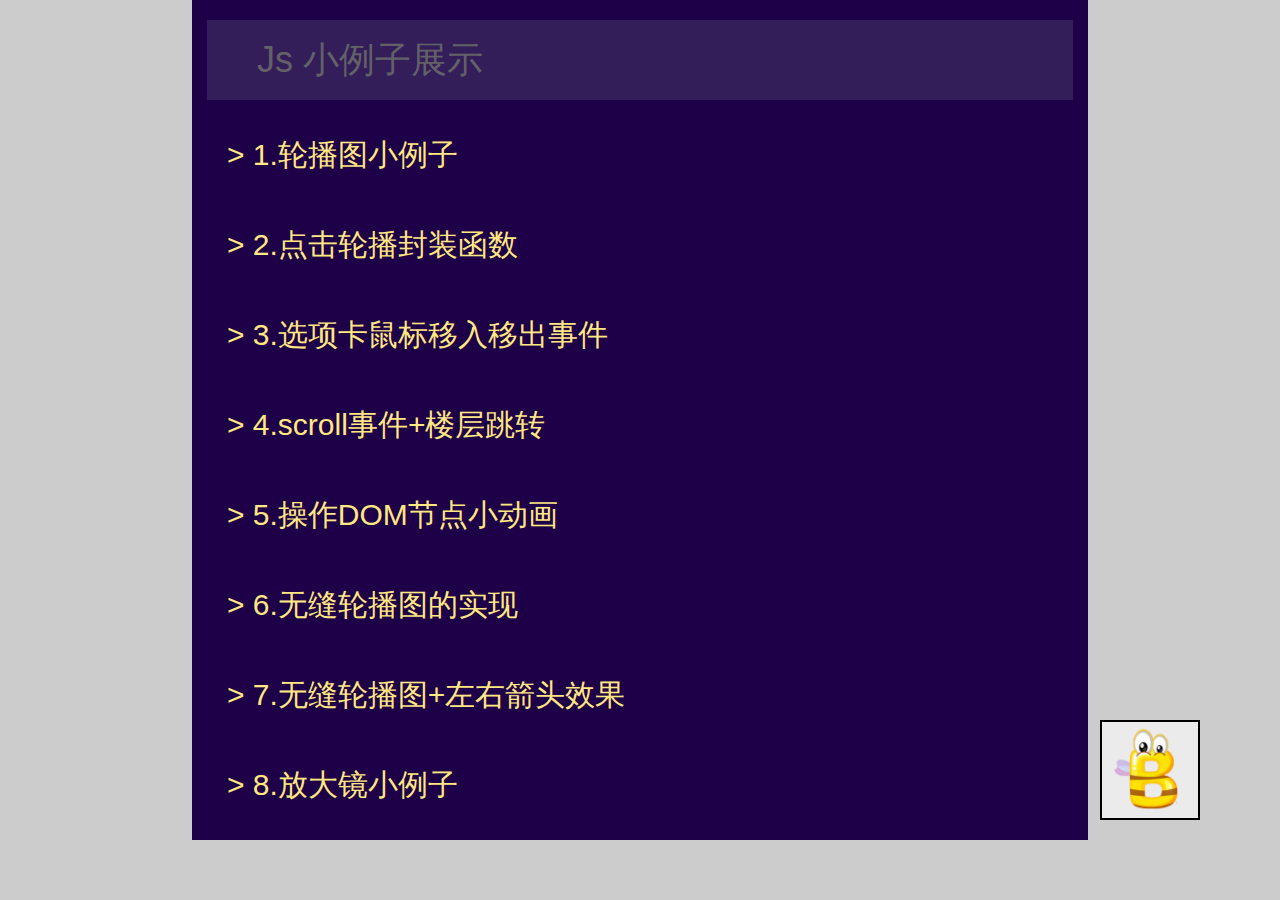
==== commit af81321f: "'3.0'" ====
--- a/index.html
+++ b/index.html
@@ -106,6 +106,12 @@
         <li>
             <a href="wufenglunbo.html">> 6.无缝轮播图的实现</a>
         </li>
+        <li>
+            <a href="wufenglunbo_zuoyou.html">> 7.无缝轮播图+左右箭头效果</a>
+        </li>
+        <li>
+            <a href="shijianduixiang.html">> 8.放大镜小例子</a>
+        </li>
     </ul>
     <div class="logo">
         <img src="./img/b.png" alt="">
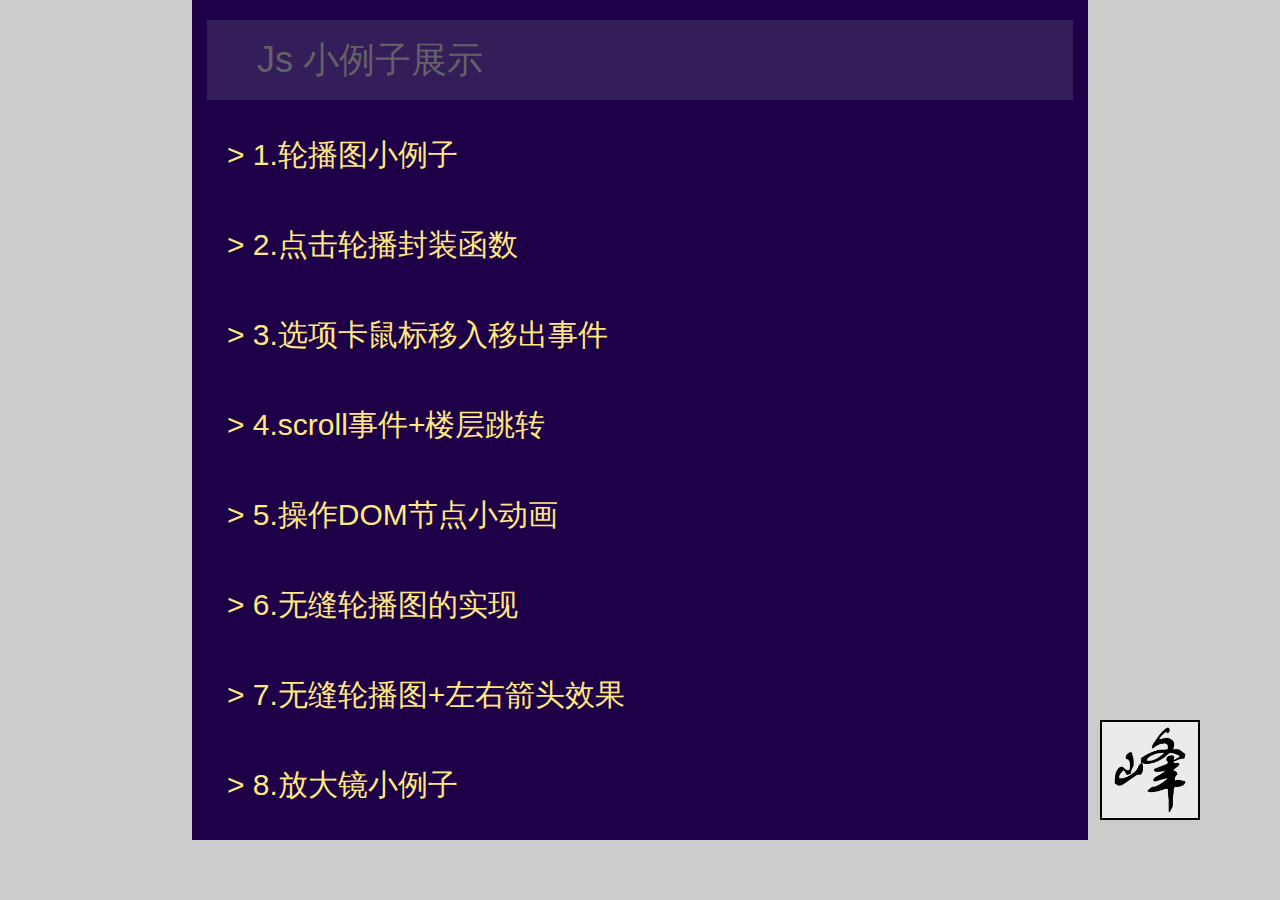
==== commit 5a39fab2: "'3.0'" ====
--- a/index.html
+++ b/index.html
@@ -114,7 +114,7 @@
         </li>
     </ul>
     <div class="logo">
-        <img src="./img/b.png" alt="">
+        <img src="./img/logo.png" alt="">
     </div>
 </div>
 </body>
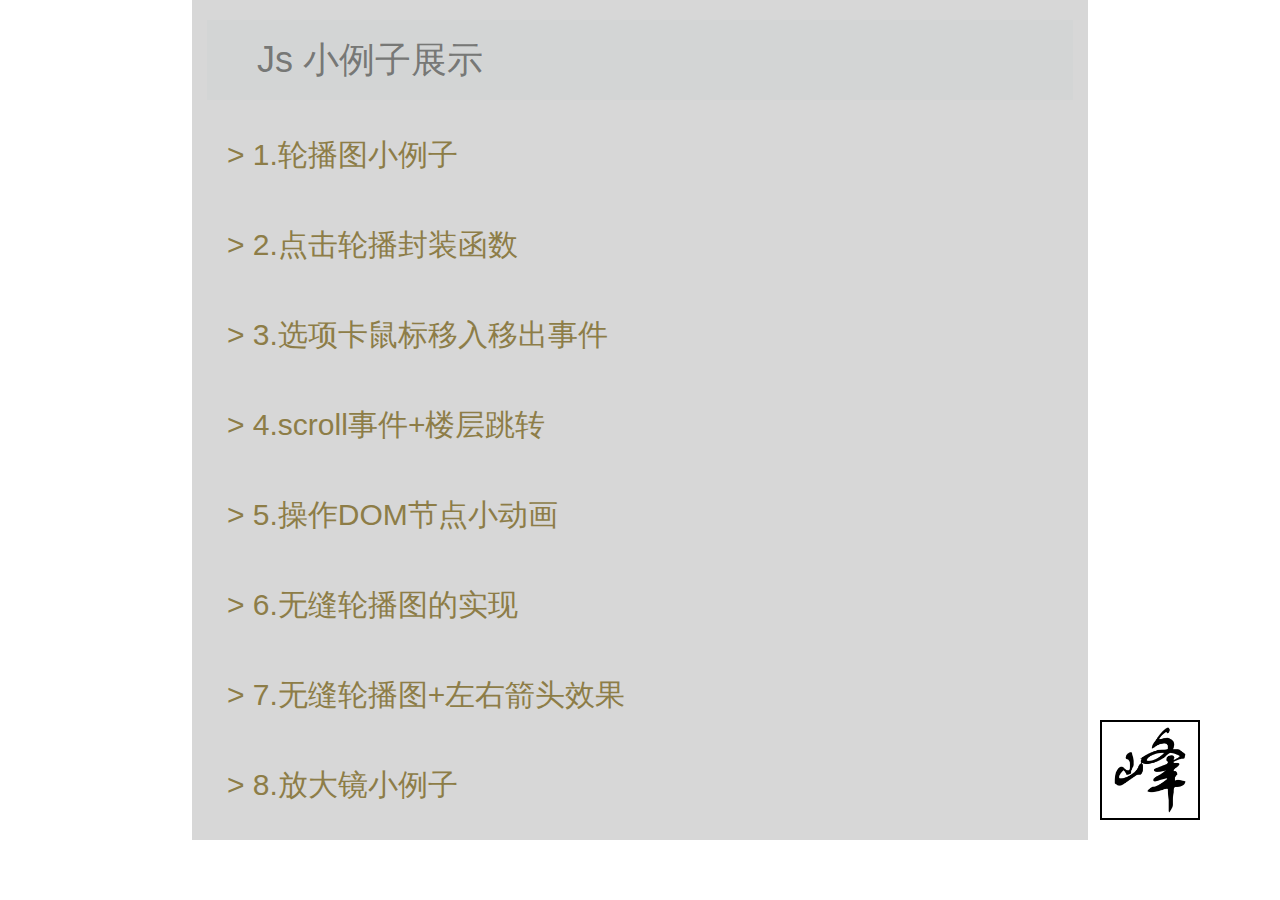
==== commit 3594e4a9: "'5.0'" ====
--- a/index.html
+++ b/index.html
@@ -23,13 +23,13 @@
 
     html, body {
         width: 100%;
-        background: #cccccc;
+        background: #ffffff;
     }
 
     .matter {
         width: 70%;
         height: 100%;
-        background: #1d0047;
+        background: #d7d7d7;
         margin: 0 auto;
     }
 
@@ -39,6 +39,7 @@
         background: rgba(185, 204, 199, 0.15);
         line-height: 80px;
         color: rgba(106, 107, 105, 0.89);
+        user-select: none;
     }
 
     .matter_son {
@@ -56,21 +57,21 @@
         width: 100%;
         height: 100%;
         line-height: 80px;
-        color: rgb(255, 231, 130);
+        color: rgb(141, 125, 71);
         font-size: 30px;
     }
 
     .matter_son li a:hover {
         text-decoration: none;
-        color: #ffffff;
-        background: rgba(255, 0, 15, .1);
+        color: #000000;
+        background: rgba(169, 169, 169, 0.17);
         transition: all .8s ease;
     }
 
     .logo {
         width: 100px;
         height: 100px;
-        background: rgba(255,255,255,.6);
+        background: rgba(255, 255, 255, 0.6);
         border: 2px solid #000000;
         position: fixed;
         right: 80px;
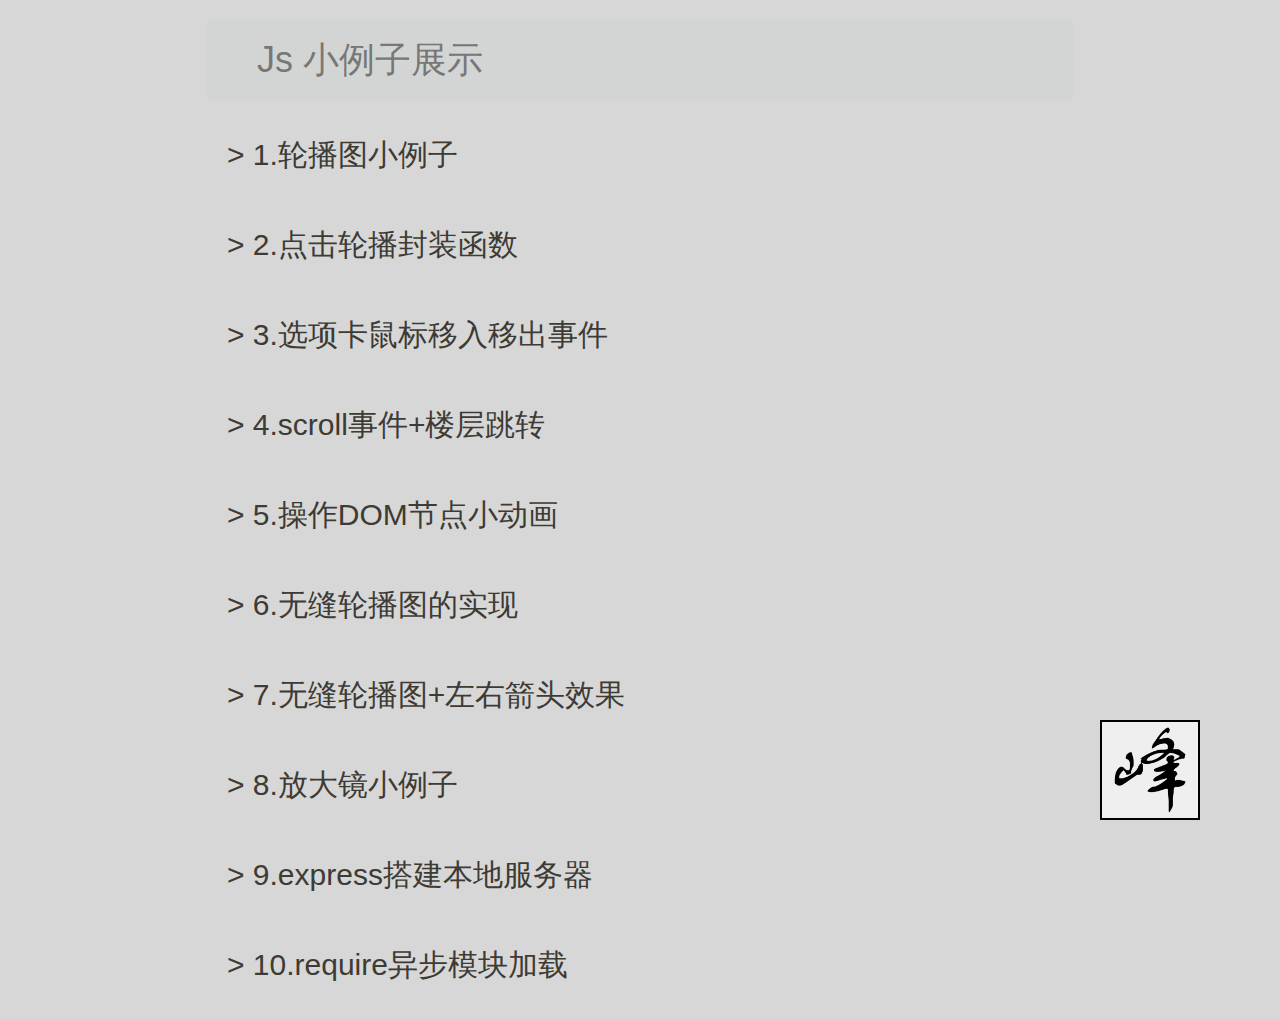
==== commit 2d599851: "'2.0.0'" ====
--- a/index.html
+++ b/index.html
@@ -24,12 +24,12 @@
     html, body {
         width: 100%;
         background: #ffffff;
+        background: #d7d7d7;
     }
 
     .matter {
         width: 70%;
         height: 100%;
-        background: #d7d7d7;
         margin: 0 auto;
     }
 
@@ -57,7 +57,7 @@
         width: 100%;
         height: 100%;
         line-height: 80px;
-        color: rgb(141, 125, 71);
+        color: rgb(61, 59, 52);
         font-size: 30px;
     }
 
@@ -113,6 +113,12 @@
         <li>
             <a href="shijianduixiang.html">> 8.放大镜小例子</a>
         </li>
+        <li>
+            <a href="express.html">> 9.express搭建本地服务器</a>
+        </li>
+        <li>
+            <a href="require.html">> 10.require异步模块加载</a>
+        </li>
     </ul>
     <div class="logo">
         <img src="./img/logo.png" alt="">
